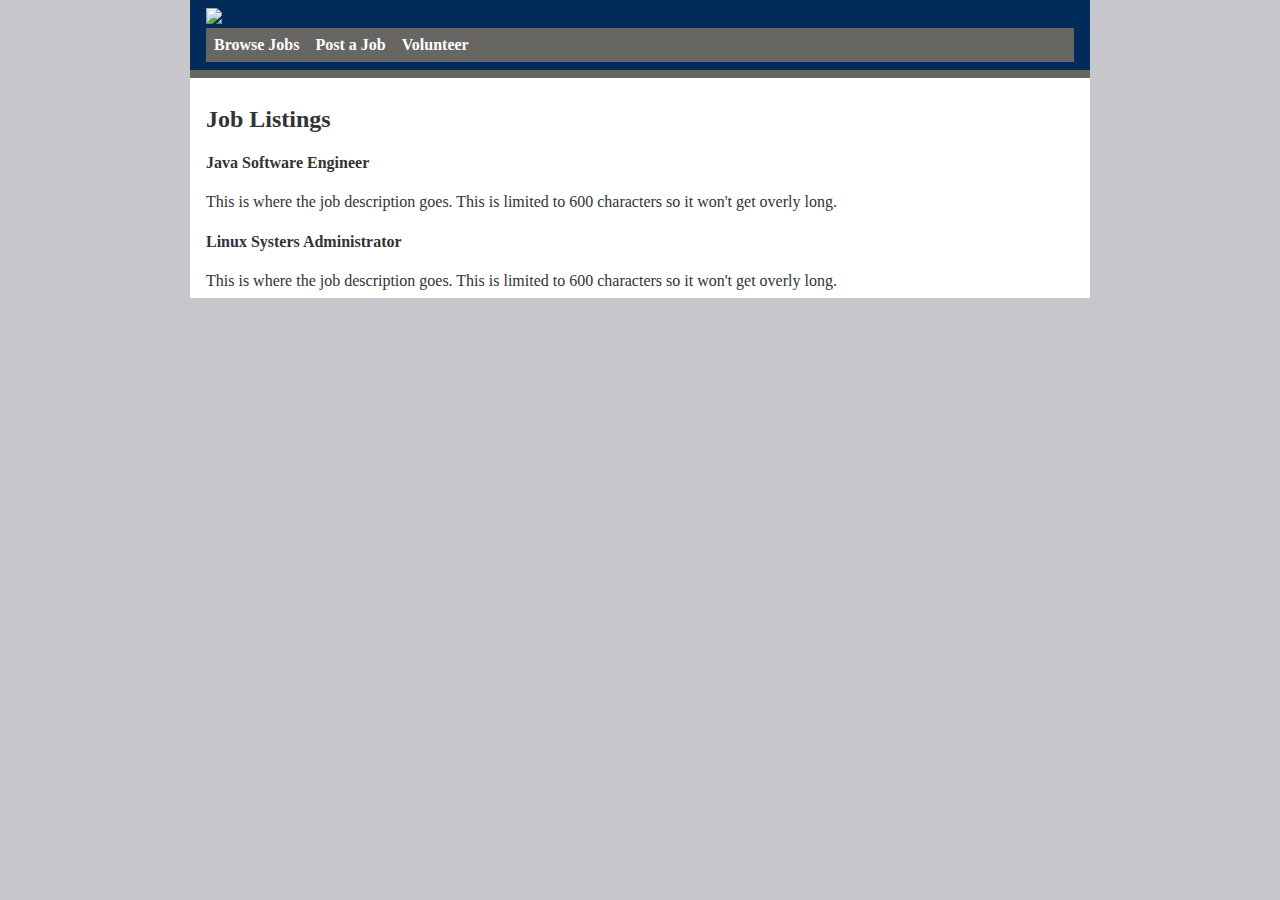
==== index.html @ a8768df5 "Add index.html and css/style.css." ====
<!doctype html>
<html lang="en">
<head>
    <meta charset="utf-8">
    <meta http-equiv="X-UA-Compatible" content="IE=edge">
    <meta name="viewport" content="width=device-width, initial-scale=1">
    
    <title>UMW Job Database!</title>
    
    <!-- Font -->
    <link rel="stylesheet" type="text/css"
          href="https://fonts.googleapis.com/css?family=Questrial">
    <!--Bootstrap-->
    <link href="css/bootstrap.min.css" rel="stylesheet">
    <!--My CSS-->
    <link href="css/style.css" rel="stylesheet">
    <!--Angular-->
    <script
    src="https://ajax.googleapis.com/ajax/libs/angularjs/1.6.1/angular.min.js">
    </script>
    <!--Chrome Mobile Theme Color-->
    <meta name="theme-color" content="#EFEFEF">
    <!-- HTML5 shim and Respond.js for IE8 support -->
    <!--[if lt IE 9]>
        <script
        src="oss.maxcdn.com/html5shiv/3.7.3/html5shiv.min.js"></script>
        <script src="https://oss.maxcdn.com/respond/1.4.2/respond.mn.js">
        </script>
    <![endif]-->
</head>
<body>
    <div id="header">
        <div class="topnav">
            <a href-"http://umw.edu">
                <img src="img/logo.jpg" />
            </a>
        </div>
        <ul class="topnav" id="top-nav">
            <li><a href="index.html">Browse Jobs</a></li>
            <li><a href="post.html">Post a Job</a></li>
            <li><a href="volunteer.html">Volunteer</a></li>
        </ul>
        <!--<h1>
            <a href="#">
                CPSC Job Database!
            </a>
        </h1>-->
    </div><!-- end #header -->
    <div id="main">
        <div>
            <div>
                <h2>Job Listings</h2>
            </div>
        </div>
        <div>
            <div>
                <h4>Java Software Engineer</h4>
            </div>
            <div>
                This is where the job description goes. This is limited to 600 characters so it won't get overly long.
            </div>
        </div>
        <div>
            <div>
                <h4>Linux Systers Administrator</h4>
            </div>
            <div>
                This is where the job description goes. This is limited to 600 characters so it won't get overly long.
            </div>
        </div>
    </div><!-- end #main -->
    <!--
    <div id="footer">
        <h5>
            <a href="http://umw.edu">
                UMW
            </a>
        </h5>
    </div>--><!-- end #footer -->

    <!-- jQuery  -->
    <script
    src="https://ajax.googleapis.com/ajax/libs/jquery/1.12.4/jquery.min.js">
    </script>
    <script src="js/bootstrap.min.js"></script>
</body>
</html>
---- css/style.css ----
/*
Colors
light grey: #C6C6CB;
cool grey: #686663
navy blue: #002B5A
muted blue: #5381AC
vibrant blue: #3DB8D3
*/

html body {
    background-color: #C6C6CB;
    max-width: 900px;
    margin: auto;
    color: #333;
}

#header {
    background-color: #002B5A;
    padding: .5em 1em; 
    color: #FFFFFF;
    border-bottom: .5em solid;
    border-color: #686663;
}

#main {
    padding: .5em 1em;
    background-color: #FFFFFF;
}

#footer {
    background-color: #686663;
    padding: 0em 1em;
    color: #FFFFFF;
    text-align: right;
}

h1, h2, h3, h4, h5, h6 {
    /*text-transform: uppercase;
    font-family: 'Questrial', sans-serif;*/
    font-weight: 700;
}

h1 a, h1 a:hover, h1 a:visited,
h2 a, h2 a:hover, h2 a:visited,
h3 a, h3 a:hover, h3 a:visited,
h4 a, h4 a:hover, h4 a:visited,
h5 a, h5 a:hover, h5 a:visited,
h6 a, h6 a:hover, h6 a:visited {
    color: inherit;
    text-decoration: none !important;
}

ul {
    list-style-type: none;
    padding: 0px;
    margin: 0px;
}

a, a:hover {
    color: #686663;
    font-weight: 600;
}

a:hover {
    opacity: 0.90;
}

#header img {
    width: 4em;
}

/* Navigation Bar Stuff */
ul.topnav {
    list-style-type: none;
    margin: 0;
    padding: 0;
    overflow: hidden;
    background-color: #686663;
}

ul.topnav li {
    float: left;
}

ul.topnav li a{
    display: inline-block;
    color: #FFFFFF;
    text-align: center;
    padding: .5em .5em;
    text-decoration: none;
}

ul.topnav li a:hover{
    background-color: #C6C6CB;
    color: #002B5A;
}

ul.topnav li img {
    padding: 0;
    max-width: 5em;
}

@media only screen and (max-width: 900px) {
    html body {
        margin: 0em 1em;
    }
}

@media only screen and (max-width: 680px) {
    html body {
        margin: 0em .25em;
    }
    ul.topnav li:not(:first-child) a{
        color: red;
    }
}
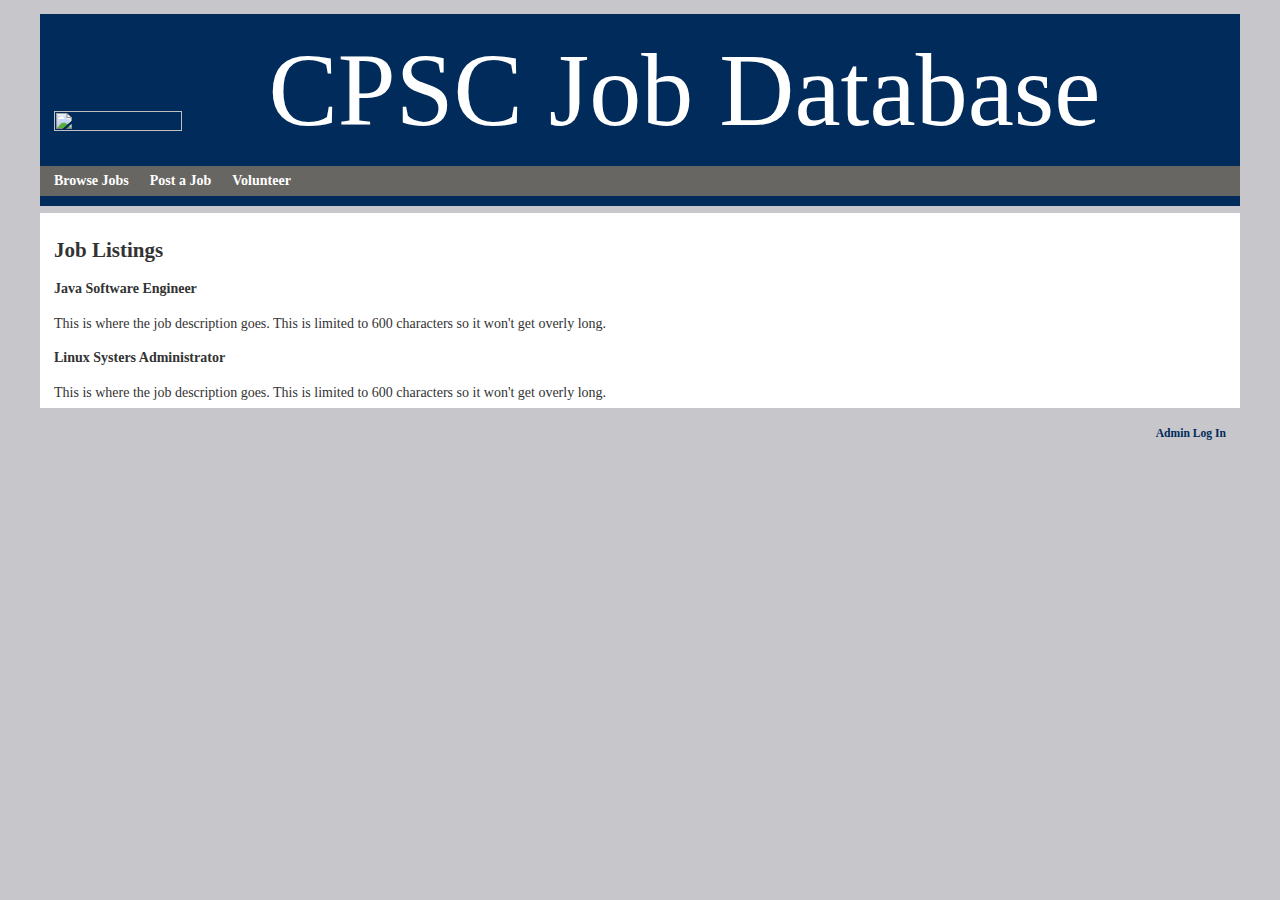
==== commit 93cfabd0: "Tweak the header on css/style.css." ====
--- a/index.html
+++ b/index.html
@@ -30,21 +30,19 @@
 </head>
 <body>
     <div id="header">
-        <div class="topnav">
-            <a href-"http://umw.edu">
-                <img src="img/logo.jpg" />
+        <div id="banner">
+            <a id="logo" href="http://umw.edu">
+                <img src="img/UMW-monogram-white.png" />
             </a>
+            <h1 id="title">CPSC Job Database</h1>
         </div>
-        <ul class="topnav" id="top-nav">
-            <li><a href="index.html">Browse Jobs</a></li>
-            <li><a href="post.html">Post a Job</a></li>
-            <li><a href="volunteer.html">Volunteer</a></li>
-        </ul>
-        <!--<h1>
-            <a href="#">
-                CPSC Job Database!
-            </a>
-        </h1>-->
+        <div id="nav">
+            <ul class="topnav" id="top-nav">
+                <li><a href="index.html">Browse Jobs</a></li>
+                <li><a href="post.html">Post a Job</a></li>
+                <li><a href="volunteer.html">Volunteer</a></li>
+            </ul>
+        </div>
     </div><!-- end #header -->
     <div id="main">
         <div>
@@ -69,14 +67,13 @@
             </div>
         </div>
     </div><!-- end #main -->
-    <!--
     <div id="footer">
         <h5>
-            <a href="http://umw.edu">
-                UMW
+            <a href="logIn.html">
+                Admin Log In
             </a>
         </h5>
-    </div>--><!-- end #footer -->
+    </div><!-- end #footer -->
 
     <!-- jQuery  -->
     <script
--- a/css/style.css
+++ b/css/style.css
@@ -5,32 +5,100 @@
 navy blue: #002B5A
 muted blue: #5381AC
 vibrant blue: #3DB8D3
+
+Trinkle yellow: #FFF17A
 */
 
 html body {
+    /* background-color: #FFF17A; Trinkle yellow */
     background-color: #C6C6CB;
-    max-width: 900px;
-    margin: auto;
+    max-width: 1200px;
+    min-width: 400px;
+    margin: 1em auto;
     color: #333;
+    font-size: 14px;
 }
 
 #header {
     background-color: #002B5A;
-    padding: .5em 1em; 
+    padding: .75em 0; 
     color: #FFFFFF;
-    border-bottom: .5em solid;
-    border-color: #686663;
+}
+
+#banner {
+    min-height: 4em;
+    padding: 0em 1em;
+    margin: 0em 0em .75em 0em;
+}
+
+#banner * {
+    padding: 0 auto;
+    margin: 0;
+    display: inline-block;
+    vertical-align: middle;
+    font-size: 6.5rem;
+    height: 100%;
+}
+
+#logo {
+    width: 18%;
+}
+
+#logo img {
+    height: 100%;
+    width: 100%;
+    max-height: 8rem;
+    max-width: 8rem;
+}
+
+h1#title {
+    min-width: 50vw;
+    font-weight: 500;
+    max-height: 20vw;
+}
+
+/* Navigation Bar Stuff */
+ul.topnav {
+    display: block;
+    list-style-type: none;
+    margin-top: .5em;
+    padding: 0;
+    overflow: hidden;
+    background-color: #686663;
+}
+
+ul.topnav li {
+    float: left;
+    margin-left: .5em;
+}
+
+ul.topnav li a{
+    display: inline-block;
+    color: #FFFFFF;
+    text-align: center;
+    padding: .5em .5em;
+    text-decoration: none;
+}
+
+ul.topnav li a:hover{
+    background-color: #C6C6CB;
+    color: #002B5A;
+}
+
+ul.topnav li img {
+    padding: 0;
+    max-width: 5em;
 }
 
 #main {
+    margin: .5em 0em;
     padding: .5em 1em;
     background-color: #FFFFFF;
 }
 
 #footer {
-    background-color: #686663;
     padding: 0em 1em;
-    color: #FFFFFF;
+    color: #002B5A;
     text-align: right;
 }
 
@@ -59,58 +127,58 @@
 a, a:hover {
     color: #686663;
     font-weight: 600;
+    text-decoration: none;
 }
 
 a:hover {
-    opacity: 0.90;
+    /*opacity: 0.50;*/
 }
 
-#header img {
-    width: 4em;
+
+@media only screen and (max-width: 1200px) {
+    html body {
+        margin: 1rem 1rem;
+    }
+    #title {
+        font-size: 4.5rem;
+    }
 }
 
-/* Navigation Bar Stuff */
-ul.topnav {
-    list-style-type: none;
-    margin: 0;
-    padding: 0;
-    overflow: hidden;
-    background-color: #686663;
-}
-
-ul.topnav li {
-    float: left;
-}
-
-ul.topnav li a{
-    display: inline-block;
-    color: #FFFFFF;
-    text-align: center;
-    padding: .5em .5em;
-    text-decoration: none;
-}
-
-ul.topnav li a:hover{
-    background-color: #C6C6CB;
-    color: #002B5A;
-}
-
-ul.topnav li img {
-    padding: 0;
-    max-width: 5em;
-}
-
-@media only screen and (max-width: 900px) {
+@media only screen and (max-width: 950px) {
     html body {
-        margin: 0em 1em;
+        margin: .5rem .5rem;
+    }
+    #title {
+        font-size: 4rem;
     }
 }
 
 @media only screen and (max-width: 680px) {
     html body {
-        margin: 0em .25em;
+        margin: 0em .25rem;
     }
     ul.topnav li:not(:first-child) a{
         color: red;
     }
+    #title {
+        font-size: 3.5rem;
+    }
 }
+
+@media only screen and (max-width: 590px) {
+    html body {
+        margin: 0em .1rem;
+    }
+    ul.topnav li:not(:first-child) a{
+        color: red;
+    }
+    #title {
+        font-size: 3rem;
+    }
+}
+
+@media only screen and (max-width: 480px) {
+    #title {
+        font-size: 2.5rem;
+    }
+}
